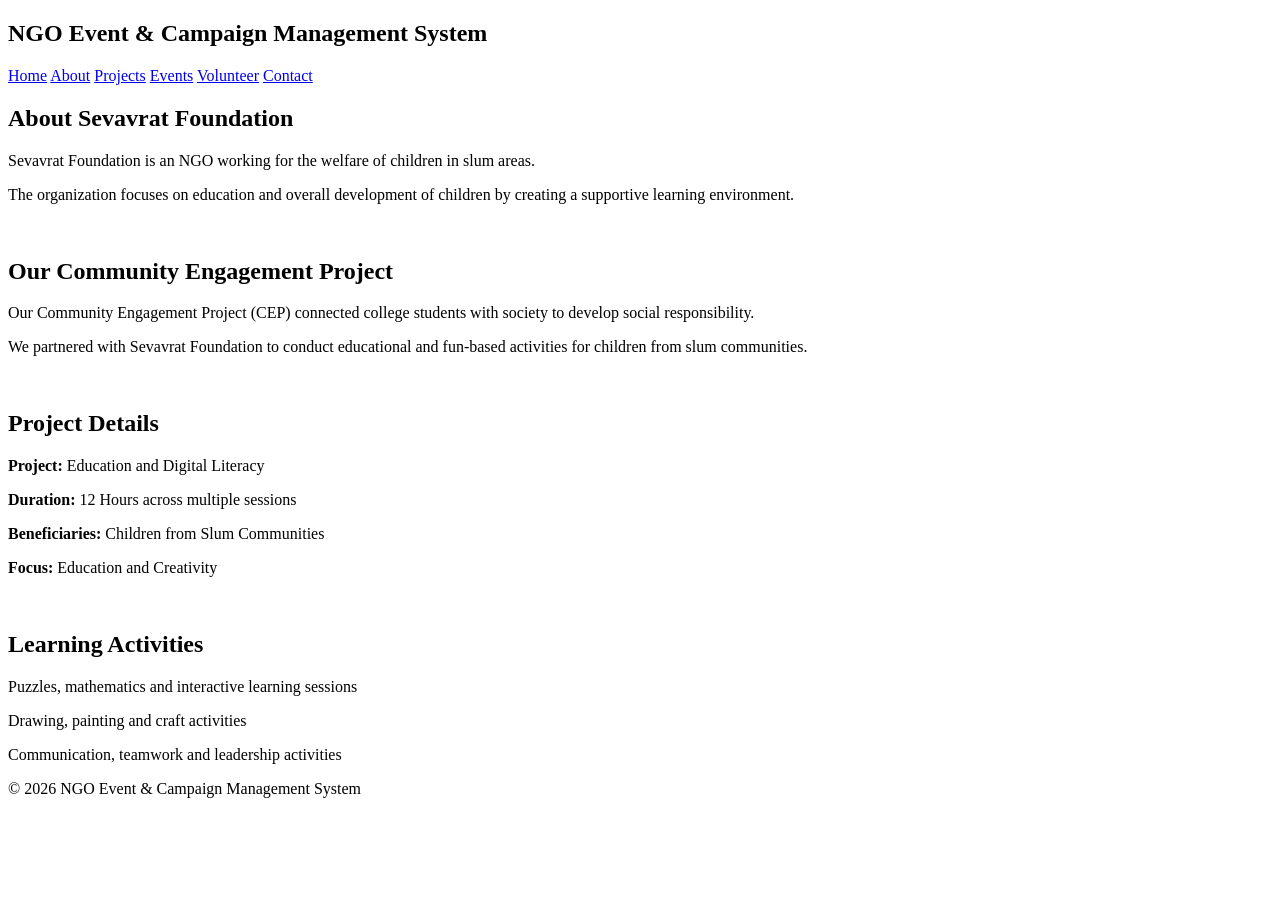
==== templates/about.html @ 992f86df "Initial NGO project setup" ====
<!DOCTYPE html>
<html lang="en">

<head>
    <meta charset="UTF-8">
    <meta name="viewport" content="width=device-width, initial-scale=1.0">

    <title>About - Sevavrat Foundation</title>

    <link rel="stylesheet"
          href="{{ url_for('static', filename='css/style.css') }}">
</head>

<body>

<header>

    <nav>
        <h2>NGO Event & Campaign Management System</h2>
    <a href="/">Home</a>
    <a href="/about">About</a>
    <a href="/projects">Projects</a>
    <a href="/events">Events</a>
    <a href="/volunteer">Volunteer</a>
    <a href="/contact">Contact</a>
</nav>

</header>


<main>

    <h2>About Sevavrat Foundation</h2>

    <p>
        Sevavrat Foundation is an NGO working for the welfare of
        children in slum areas.
    </p>

    <p>
        The organization focuses on education and overall development
        of children by creating a supportive learning environment.
    </p>

    <br>

    <h2>Our Community Engagement Project</h2>

    <p>
        Our Community Engagement Project (CEP) connected college
        students with society to develop social responsibility.
    </p>

    <p>
        We partnered with Sevavrat Foundation to conduct educational
        and fun-based activities for children from slum communities.
    </p>

    <br>

    <h2>Project Details</h2>

    <p>
        <strong>Project:</strong> Education and Digital Literacy
    </p>

    <p>
        <strong>Duration:</strong> 12 Hours across multiple sessions
    </p>

    <p>
        <strong>Beneficiaries:</strong> Children from Slum Communities
    </p>

    <p>
        <strong>Focus:</strong> Education and Creativity
    </p>

    <br>

    <h2>Learning Activities</h2>

    <p>
        Puzzles, mathematics and interactive learning sessions
    </p>

    <p>
        Drawing, painting and craft activities
    </p>

    <p>
        Communication, teamwork and leadership activities
    </p>

</main>


<footer>

    <p>
        © 2026 NGO Event & Campaign Management System
    </p>

</footer>

</body>

</html>
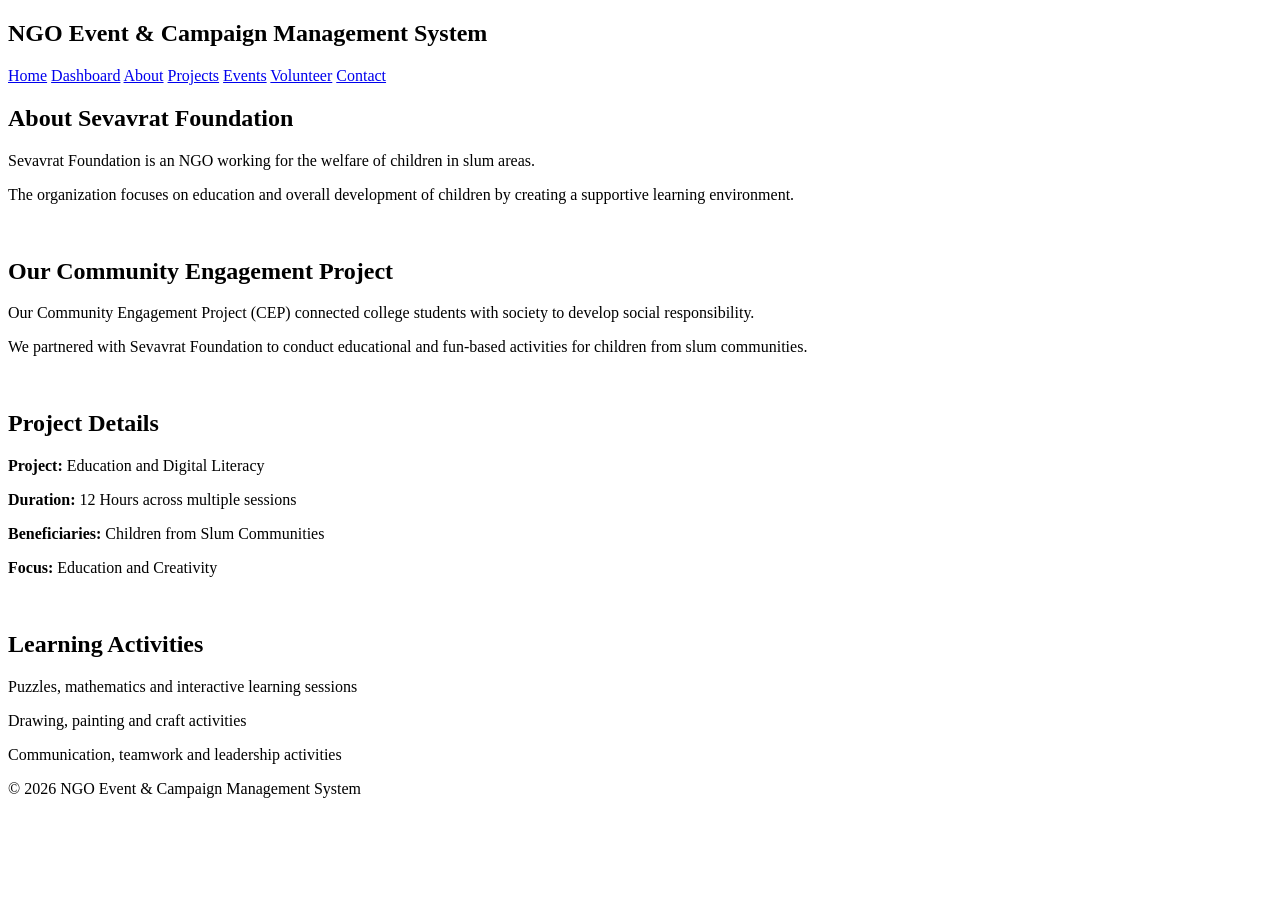
==== commit 53231e0a: "Add Dashboard navigation to all pages" ====
--- a/templates/about.html
+++ b/templates/about.html
@@ -14,10 +14,10 @@
 <body>
 
 <header>
-
+<h2>NGO Event & Campaign Management System</h2>
     <nav>
-        <h2>NGO Event & Campaign Management System</h2>
     <a href="/">Home</a>
+    <a href="/dashboard">Dashboard</a>
     <a href="/about">About</a>
     <a href="/projects">Projects</a>
     <a href="/events">Events</a>
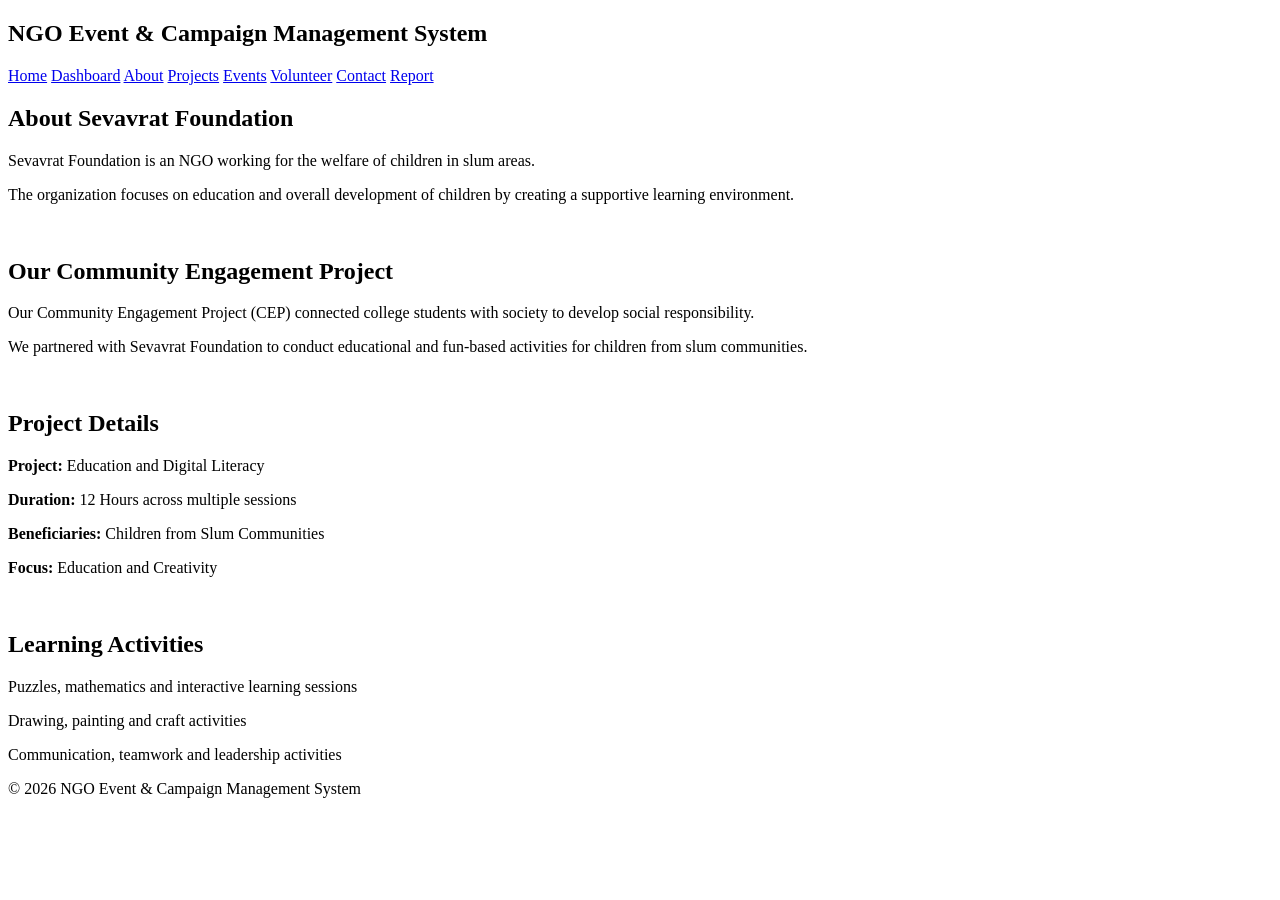
==== commit 6f0302e4: "Add Report page and navigation links" ====
--- a/templates/about.html
+++ b/templates/about.html
@@ -23,6 +23,7 @@
     <a href="/events">Events</a>
     <a href="/volunteer">Volunteer</a>
     <a href="/contact">Contact</a>
+    <a href="/report">Report</a>
 </nav>
 
 </header>
